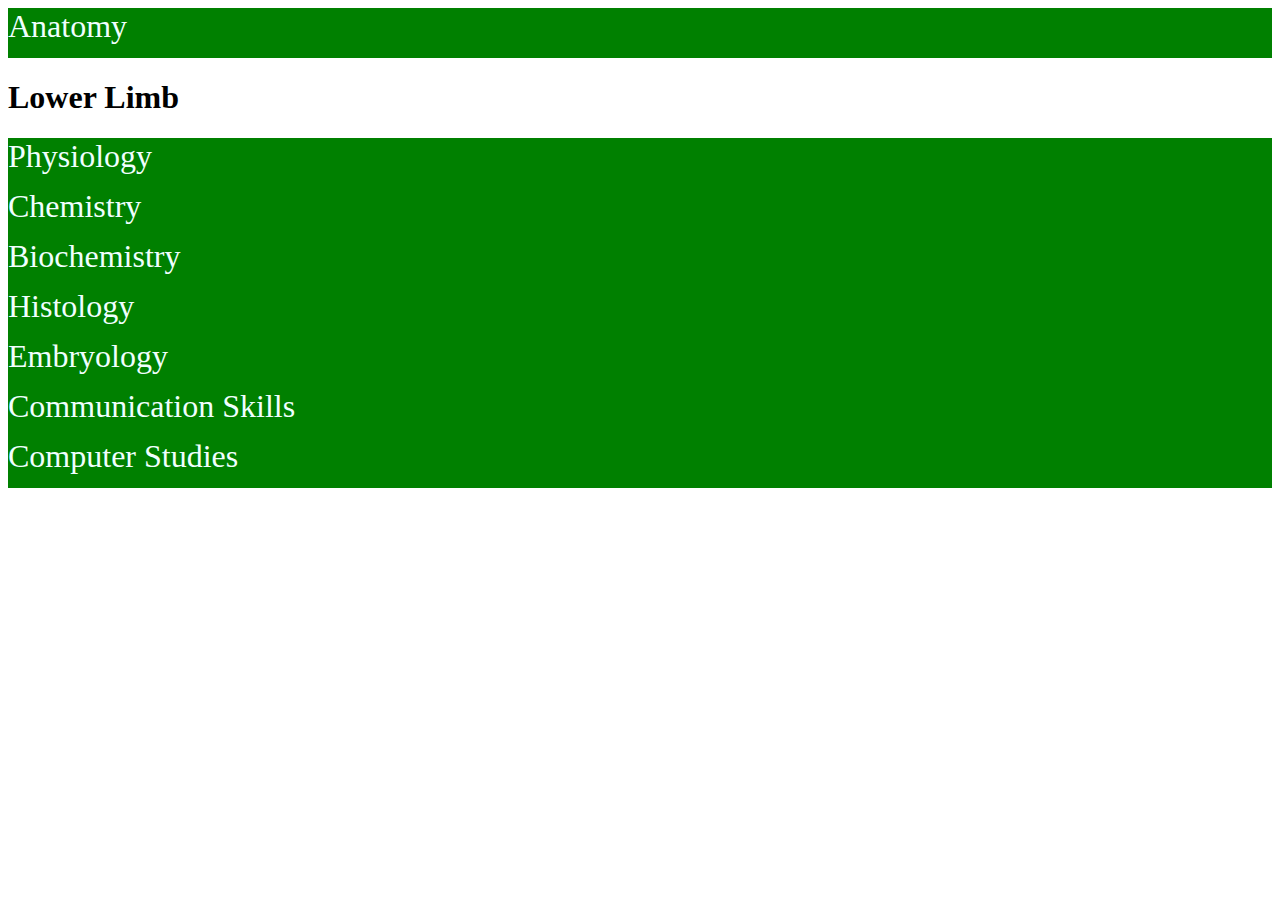
==== notes.html @ 35676d47 "notes" ====
<!DOCTYPE html>
<html lang="en">
<head>
    <meta charset="UTF-8">
    <meta http-equiv="X-UA-Compatible" content="IE=edge">
    <meta name="viewport" content="width=device-width, initial-scale=1.0">
    <title>Notes</title>
    <link href="./anatomy.css" rel="stylesheet">
</head>
<body>
    <div>
        <header>Anatomy</header>
        <h1>Lower Limb</h1>
    </div>

    <div>
        <header>Physiology</header>
    </div>
    <div>
        <header>Chemistry</header>
    </div>
    <div>
        <header>Biochemistry</header>
    </div>
    <div>
        <header>Histology</header>
    </div>
    <div>
        <header>Embryology</header>
    </div>
    <div>
        <header>Communication Skills</header>
    </div>
    <div>
        <header>Computer Studies</header>
    </div>
</body>
</html>
---- anatomy.css ----
header{
    font-size: xx-large;
    color: azure;
    background-color: green;
    border: 5px;
    height: 50px; ;
}
#header1{
    color: black;
    font-size: medium;
    display: flex;
    border-top-style: solid;
    }
.year1{
    position: inherit;
    display: inline;
    padding-left: 1%;
    border-left-style: solid;
}
footer{
    background-color: mediumspringgreen;
}
.icons{
    /* float: left; */
    padding-inline: 3%;
}
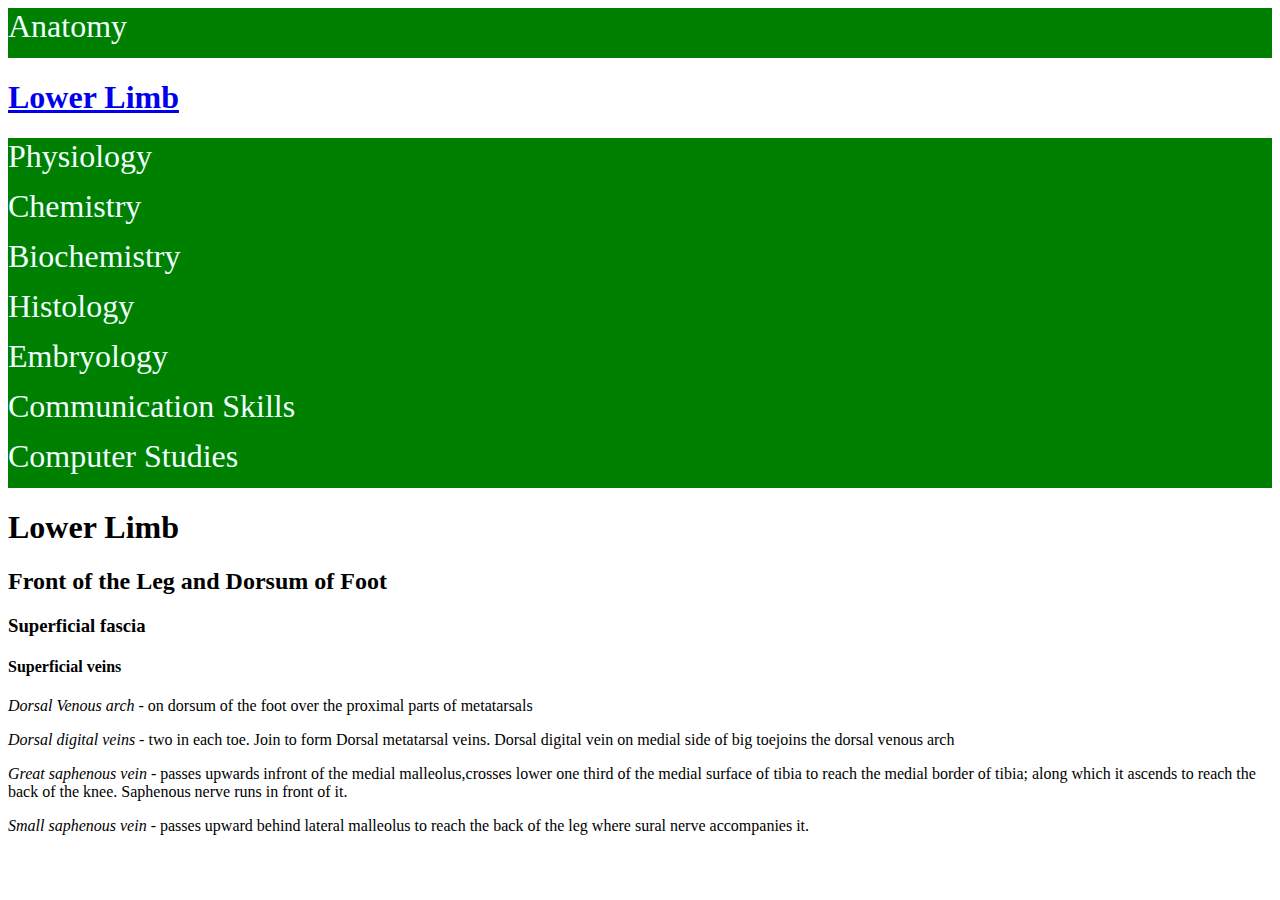
==== commit 8b51163b: "Superficial fascia" ====
--- a/notes.html
+++ b/notes.html
@@ -10,7 +10,7 @@
 <body>
     <div>
         <header>Anatomy</header>
-        <h1>Lower Limb</h1>
+        <h1><a href="#lowerLimb">Lower Limb</a></a></h1>
     </div>
 
     <div>
@@ -34,5 +34,16 @@
     <div>
         <header>Computer Studies</header>
     </div>
+    <div id="lowerLimb">
+        <h1>Lower Limb</h1>
+            <h2>Front of the Leg and Dorsum of Foot</h2>
+                <h3>Superficial fascia</h3>
+                    <h4>Superficial veins</h4>
+                    <p><i>Dorsal Venous arch</i> - on dorsum of the foot over the proximal parts of metatarsals</p>
+                    <p><i>Dorsal digital veins</i> - two in each toe. Join to form Dorsal metatarsal veins. Dorsal digital vein on medial side of big toejoins the dorsal venous arch</p>
+                    <p><i>Great saphenous vein</i> - passes upwards infront of the medial malleolus,crosses lower one third of the medial surface of tibia to reach the
+                    medial border of tibia; along which it ascends to reach the back of the knee. Saphenous nerve runs in front of it.</p>
+                    <p><i>Small saphenous vein</i> - passes upward behind lateral malleolus to reach the back of the leg where sural nerve accompanies it.</p>
+                </div>
 </body>
 </html>